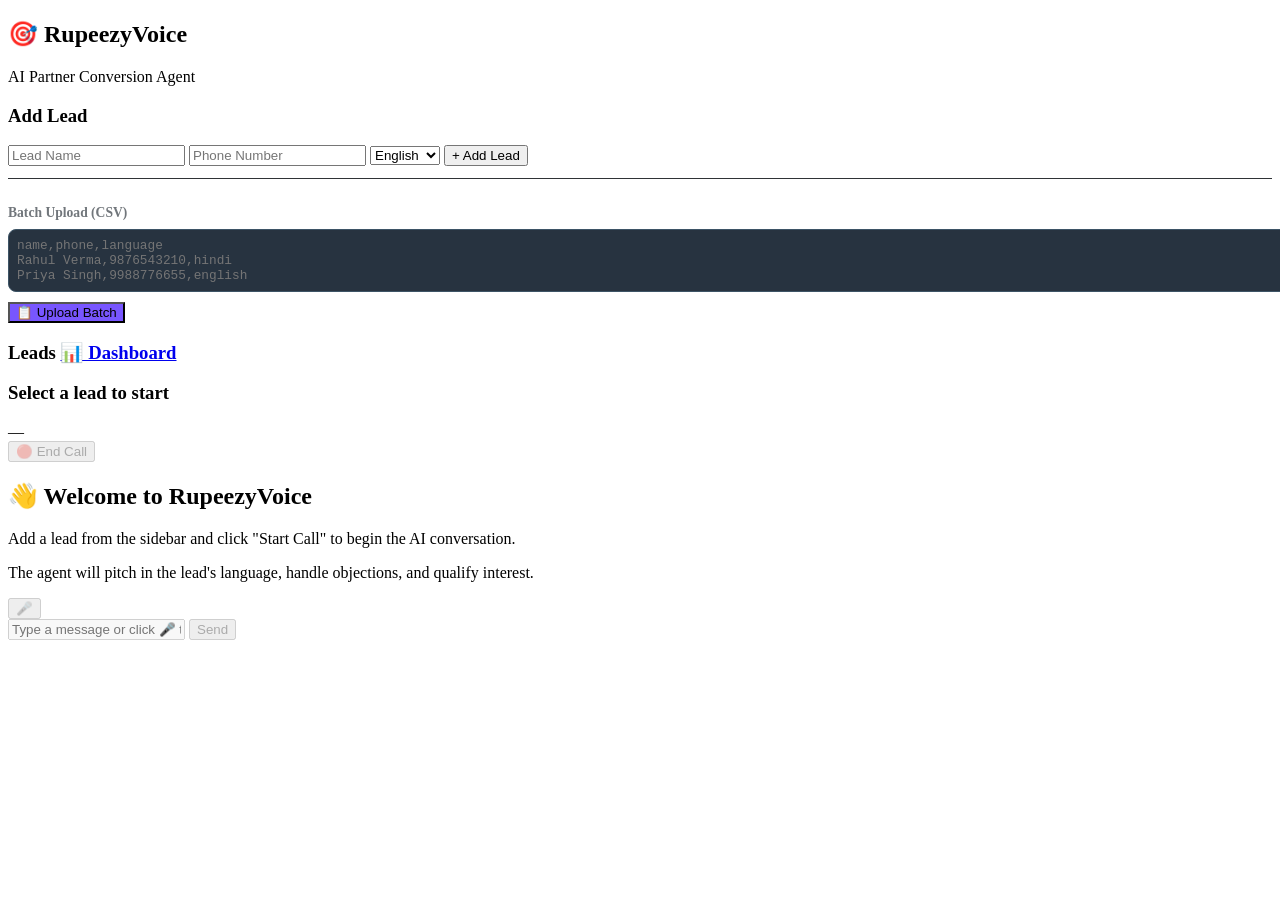
==== frontend/index.html @ 08bc1fce "Initial commit: AI Voice Agent for Rupeezy Partner Program" ====
<!DOCTYPE html>
<html lang="en">
<head>
    <meta charset="UTF-8">
    <meta name="viewport" content="width=device-width, initial-scale=1.0">
    <title>RupeezyVoice — AI Partner Agent</title>
    <link rel="stylesheet" href="/static/styles.css">
</head>
<body>
    <div class="app-container">
        <!-- Sidebar: Lead Management -->
        <aside class="sidebar">
            <div class="sidebar-header">
                <h2>🎯 RupeezyVoice</h2>
                <p>AI Partner Conversion Agent</p>
            </div>
            
            <div class="lead-form">
                <h3>Add Lead</h3>
                <input type="text" id="leadName" placeholder="Lead Name">
                <input type="text" id="leadPhone" placeholder="Phone Number">
                <select id="leadLanguage">
                    <option value="english">English</option>
                    <option value="hindi">Hindi</option>
                    <option value="hinglish">Hinglish</option>
                    <option value="tamil">Tamil</option>
                    <option value="telugu">Telugu</option>
                    <option value="marathi">Marathi</option>
                    <option value="gujarati">Gujarati</option>
                    <option value="bengali">Bengali</option>
                </select>
                <button onclick="addLead()">+ Add Lead</button>
                
                <div style="margin-top: 12px; padding-top: 12px; border-top: 1px solid #2f3336;">
                    <h3 style="font-size:0.85rem; color:#71767b; margin-bottom:8px;">Batch Upload (CSV)</h3>
                    <textarea id="csvInput" rows="3" placeholder="name,phone,language&#10;Rahul Verma,9876543210,hindi&#10;Priya Singh,9988776655,english" 
                        style="width:100%; padding:8px; background:#273340; border:1px solid #3d5466; border-radius:8px; color:#e7e9ea; font-size:0.8rem; resize:vertical;"></textarea>
                    <button onclick="uploadCSV()" style="margin-top:6px; background:#7856ff;">📋 Upload Batch</button>
                </div>
            </div>

            <div class="lead-list">
                <h3>Leads <a href="/dashboard" class="dashboard-link">📊 Dashboard</a></h3>
                <div id="leadsList"></div>
            </div>
        </aside>

        <!-- Main: Chat Interface -->
        <main class="chat-area">
            <div class="chat-header" id="chatHeader">
                <div class="chat-header-info">
                    <h3 id="chatLeadName">Select a lead to start</h3>
                    <span id="chatStatus" class="status-badge">—</span>
                    <span id="langBadge" class="lang-badge"></span>
                </div>
                <div class="chat-actions">
                    <button id="endCallBtn" onclick="endCall()" disabled>🔴 End Call</button>
                </div>
            </div>

            <div class="messages" id="messagesContainer">
                <div class="empty-state">
                    <h2>👋 Welcome to RupeezyVoice</h2>
                    <p>Add a lead from the sidebar and click "Start Call" to begin the AI conversation.</p>
                    <p>The agent will pitch in the lead's language, handle objections, and qualify interest.</p>
                </div>
            </div>

            <div class="input-area">
                <div class="voice-controls">
                    <button id="voiceBtn" onclick="toggleVoice()" disabled title="Hold to speak">
                        🎤
                    </button>
                    <span id="voiceStatus" class="voice-status"></span>
                </div>
                <input type="text" id="messageInput" placeholder="Type a message or click 🎤 to speak..." 
                       onkeypress="handleKeyPress(event)" disabled>
                <button id="sendBtn" onclick="sendMessage()" disabled>Send</button>
            </div>

            <!-- Call Summary Panel -->
            <div class="summary-panel" id="summaryPanel" style="display: none;">
                <h3>📋 Post-Call Summary</h3>
                <div id="summaryContent"></div>
                <button onclick="closeSummary()">Close</button>
            </div>
        </main>
    </div>

    <script src="/static/app.js"></script>
</body>
</html>
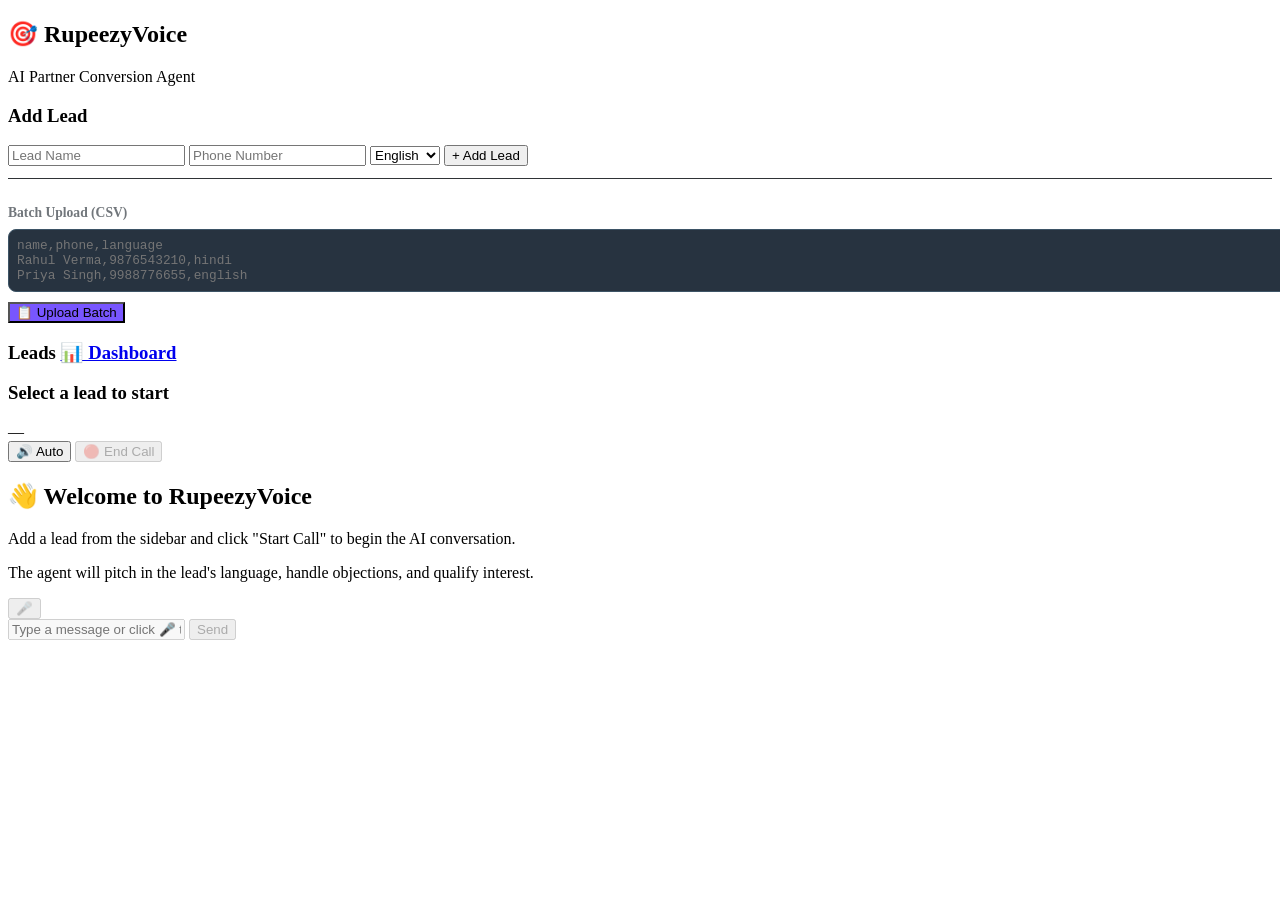
==== commit 85aeb06b: "Add README with setup instructions + presentation content + TTS toggle + language fix" ====
--- a/frontend/index.html
+++ b/frontend/index.html
@@ -54,6 +54,7 @@
                     <span id="langBadge" class="lang-badge"></span>
                 </div>
                 <div class="chat-actions">
+                    <button id="ttsToggle" onclick="toggleTTS()" title="Toggle auto-speak">🔊 Auto</button>
                     <button id="endCallBtn" onclick="endCall()" disabled>🔴 End Call</button>
                 </div>
             </div>
